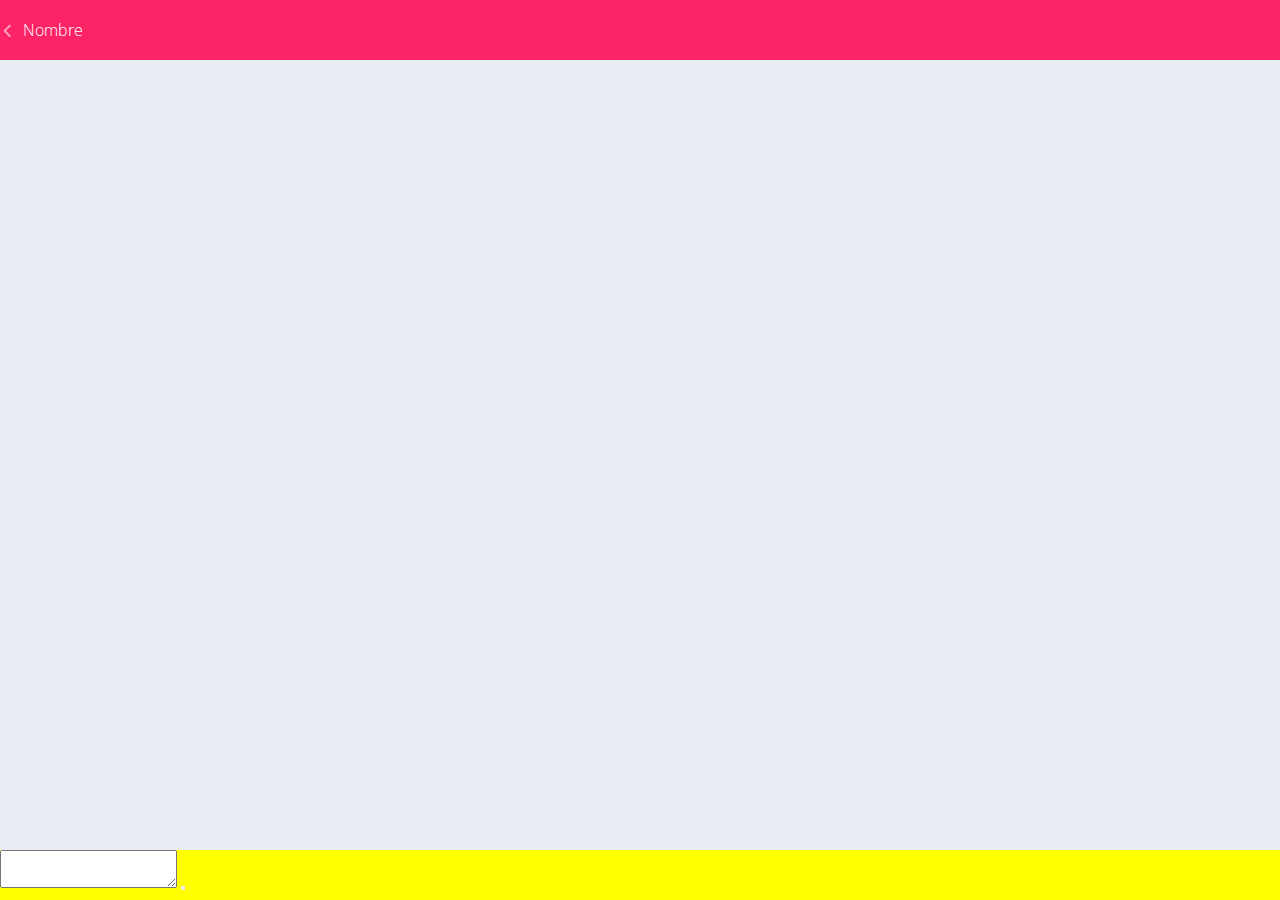
==== chat.html @ 9ac4700e "CREACION DE LA APP" ====
<!DOCTYPE html>
<html>
<head>
	<title></title>
	<link rel="stylesheet" type="text/css" href="estilo.css">
	<meta charset="utf-8">
	<meta name="viewport" content="width=device-width">
	<script src="fun.js"></script>
	<link href="https://fonts.googleapis.com/css?family=Open+Sans:300,400" rel="stylesheet">
	<link rel="stylesheet" type="text/css" href="css/font-awesome.css">


</head>
<body>
	<div class="circulo grow-circulo"></div>

	<nav class="bg-rojo">
		<i class="fa fa-angle-left" onclick="regresoDeChat()"></i>
		<h1>Nombre</h1>
	</nav>

	<article>
		
	</article>

	<footer>
		<textarea></textarea>
		<button></button>
	</footer>

	<script>
		window.addEventListener('load', cargarChat, true);
	</script>

</body>
</html>
---- estilo.css ----
:root{
	--degradado: linear-gradient(90deg, #5b30aa, #733db9);
	--gris: #e8ecf3;
	--rojo: #fc2367;

}

*{
	margin: 0px;
	padding: 0px;
	font-family: 'Open Sans';
}	

nav{
	width: 100%;
	height: 60px;
	position: fixed;
	left: 0px;
	top: 0px;
	background: var(--degradado);
}

.tab{
	width: 50%;
	text-align: center;
	float: left;
	margin-top: 60px;
	height: 40px;
	line-height: 40px;
	color: rgba(0,0,0,.3);
	box-sizing: border-box;
	font-size: .9em;
	transition: .2s all;
	border-bottom: 1px solid transparent;
}

	.activo{
		border-bottom: 40px solid var(--rojo);
		color: white
	}

section, article{
	width: 100%;
	position: fixed;
	top: 100px;
	height: calc(100% - 100px);
	background: var(--gris);
}

article{
	top: 60px;
	height: calc(100% - 110px)
}

footer{
	position: fixed;
	bottom: 0px;
	left: 0px;
	height: 50px;
	width: 100%;
	background: yellow;
}

.entrada{
	animation-name: entrada;
	animation-duration: .5s;
}

	@keyframes entrada{
		from {
			left: 50%;
			opacity: 0;
		}
		to{
			left: 0px;
			opacity: 1;
		}
	}

.salida{
	animation-name: salida;
	animation-duration: .5s;
	left: -100%;
}

	@keyframes salida{
		from {
			left: 0%;
			opacity: 1;
		}
		to{
			left: -50%;
			opacity: 0;
		}
	}

.chat{
	width:calc(100% - 6px);
	margin-left: 3px;
	background: white;
	height: 60px;
	line-height: 40px;
	border-bottom: 1px solid rgba(0,0,0,.1);
	transition: .2s all;
	opacity: 1;
	margin-top: 3px;
	border-radius: 3px;
}

.chat h1{
	font-size: .8em;
	font-weight: lighter;
	height: 20px;
	line-height: 20px;
	box-sizing: border-box;
	padding-left: 3px;
	color: var(--rojo);

}

.chat h2{
	font-size: .8em;
	font-weight: lighter;
	height: 30px;
	line-height: 20px;
	box-sizing: border-box;
	padding-left: 3px;
	color: rgba(0,0,0,.7)
}

.oculto{
	margin-left: 25%;
	opacity: 0;
}

.circulo{
	width: 50px;
	height: 50px;
	background: var(--rojo);
	position: fixed;
	top: calc(50% - 25px);
	left: calc(50% - 25px);
	z-index:999999;	
	border-radius: 50%;
	transition: .5s all;
	transform:scale(.0001);
}

	.grow-circulo{
		transform: scale(20);
	}

.bg-rojo{
	background: var(--rojo);
}

nav h1{
	font-size: 1em;
	line-height: 60px;
	color: white;
	font-weight: 300;
}

nav i{
	width: 20px;
	font-size: 1.4em !important;
	float: left;
	line-height: 60px !important;
	margin-left: 3px;
	display: block;
	height: 60px;
	color: rgba(255,255,255,.6);
}
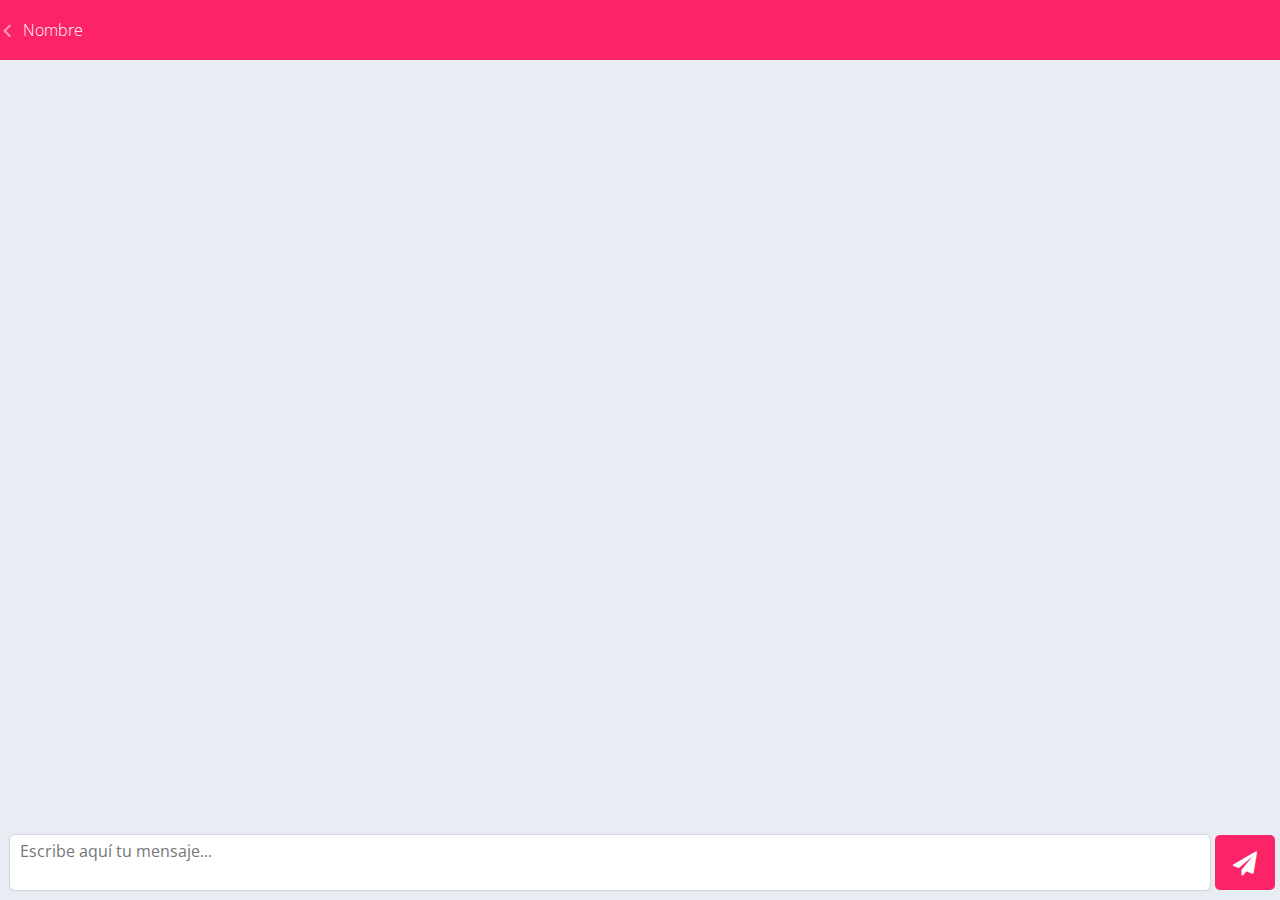
==== commit 442b2e1a: "asd" ====
--- a/chat.html
+++ b/chat.html
@@ -24,8 +24,10 @@
 	</article>
 
 	<footer>
-		<textarea></textarea>
-		<button></button>
+		<textarea placeholder="Escribe aquí tu mensaje..."></textarea>
+		<button>
+			<i class="fa fa-paper-plane" aria-hidden="true"></i>
+		</button>
 	</footer>
 
 	<script>
--- a/estilo.css
+++ b/estilo.css
@@ -25,8 +25,8 @@
 	text-align: center;
 	float: left;
 	margin-top: 60px;
-	height: 40px;
-	line-height: 40px;
+	height: 60px;
+	line-height: 60px;
 	color: rgba(0,0,0,.3);
 	box-sizing: border-box;
 	font-size: .9em;
@@ -35,14 +35,14 @@
 }
 
 	.activo{
-		border-bottom: 40px solid var(--rojo);
+		border-bottom: 60px solid var(--rojo);
 		color: white
 	}
 
 section, article{
 	width: 100%;
 	position: fixed;
-	top: 100px;
+	top: 120px;
 	height: calc(100% - 100px);
 	background: var(--gris);
 }
@@ -56,9 +56,9 @@
 	position: fixed;
 	bottom: 0px;
 	left: 0px;
-	height: 50px;
+	height: 70px;
 	width: 100%;
-	background: yellow;
+	background: var(--gris);
 }
 
 .entrada{
@@ -98,7 +98,7 @@
 	width:calc(100% - 6px);
 	margin-left: 3px;
 	background: white;
-	height: 60px;
+	height: 70px;
 	line-height: 40px;
 	border-bottom: 1px solid rgba(0,0,0,.1);
 	transition: .2s all;
@@ -108,10 +108,10 @@
 }
 
 .chat h1{
-	font-size: .8em;
+	font-size: 1.1em;
 	font-weight: lighter;
-	height: 20px;
-	line-height: 20px;
+	height: 30px;
+	line-height: 30px;
 	box-sizing: border-box;
 	padding-left: 3px;
 	color: var(--rojo);
@@ -119,7 +119,7 @@
 }
 
 .chat h2{
-	font-size: .8em;
+	font-size: 1em;
 	font-weight: lighter;
 	height: 30px;
 	line-height: 20px;
@@ -172,4 +172,36 @@
 	color: rgba(255,255,255,.6);
 }
 
-
+footer>textarea{
+	width: calc(100% - 80px);
+	height: 55px;
+	margin-top: 5px;
+	border-radius: 5px;
+	font-size: 1em;
+	padding: 5px;
+	padding-left: 10px;
+	border: none;
+	margin-left: 10px;
+	box-shadow: 0px 0px 1px 1px rgba(0,0,0,.1);
+	resize: none;
+	outline: none;
+	box-sizing: border-box;
+	float: left;
+}
+
+footer>button{
+	background: var(--rojo);
+	float: left;
+	width: 60px;
+	height: 55px;
+	margin-top: 5px;
+	border-radius: 5px;
+	border: none;
+	outline: none;
+	margin-left: 5px;
+	color: white;
+	font-size: 1.5em;
+
+}
+
+
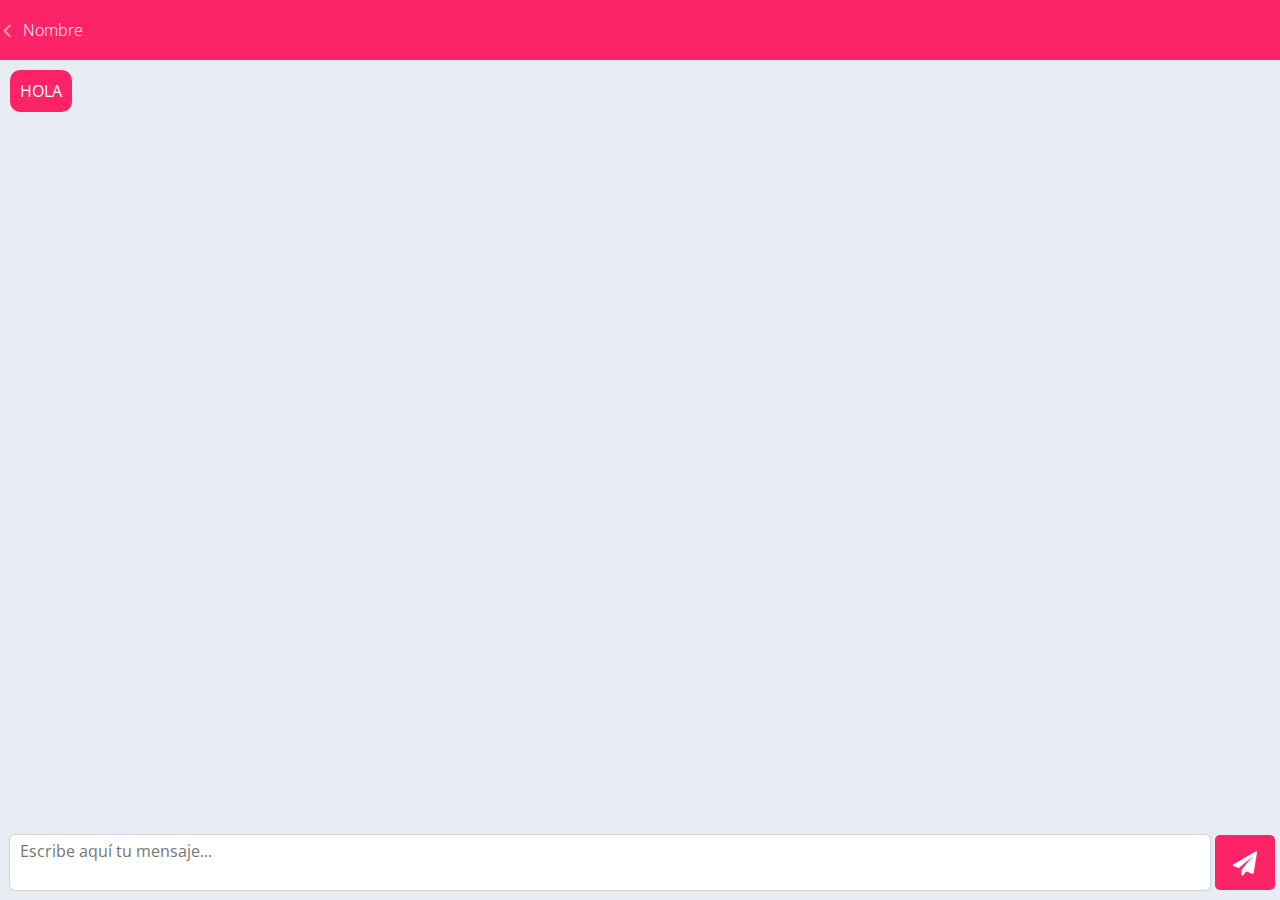
==== commit 48efb1a0: "asdasd" ====
--- a/chat.html
+++ b/chat.html
@@ -20,12 +20,14 @@
 	</nav>
 
 	<article>
+
+		<div class="msj entrante">HOLA</div>
 		
 	</article>
 
 	<footer>
-		<textarea placeholder="Escribe aquí tu mensaje..."></textarea>
-		<button>
+		<textarea placeholder="Escribe aquí tu mensaje..." id="msj"></textarea>
+		<button onclick="mandarMsj()">
 			<i class="fa fa-paper-plane" aria-hidden="true"></i>
 		</button>
 	</footer>
--- a/estilo.css
+++ b/estilo.css
@@ -49,7 +49,9 @@
 
 article{
 	top: 60px;
-	height: calc(100% - 110px)
+	height: calc(100% - 130px);
+	overflow: scroll;
+	padding-bottom: 80px;
 }
 
 footer{
@@ -204,4 +206,40 @@
 
 }
 
-
+.msj{
+	border-radius: 10px;
+	margin-left: 10px;
+	margin-right: 10px;
+	padding: 10px;
+	margin-top: 10px;
+	color: white;
+	clear: both;
+	max-width: 250px;
+}
+
+.mio{
+	float: right;
+	background: var(--degradado);
+}
+
+.entrante{
+	float: left;
+	background: var(--rojo);
+}
+
+.entradaMSJ{
+	animation-duration: .1s;
+	animation-name: entradaMSJ;
+}
+
+@keyframes entradaMSJ{
+		from {
+			margin-top: 100px;
+			opacity: 0;
+		}
+		to{
+			margin-top: 10px;
+			opacity: 1;
+		}
+	}
+
